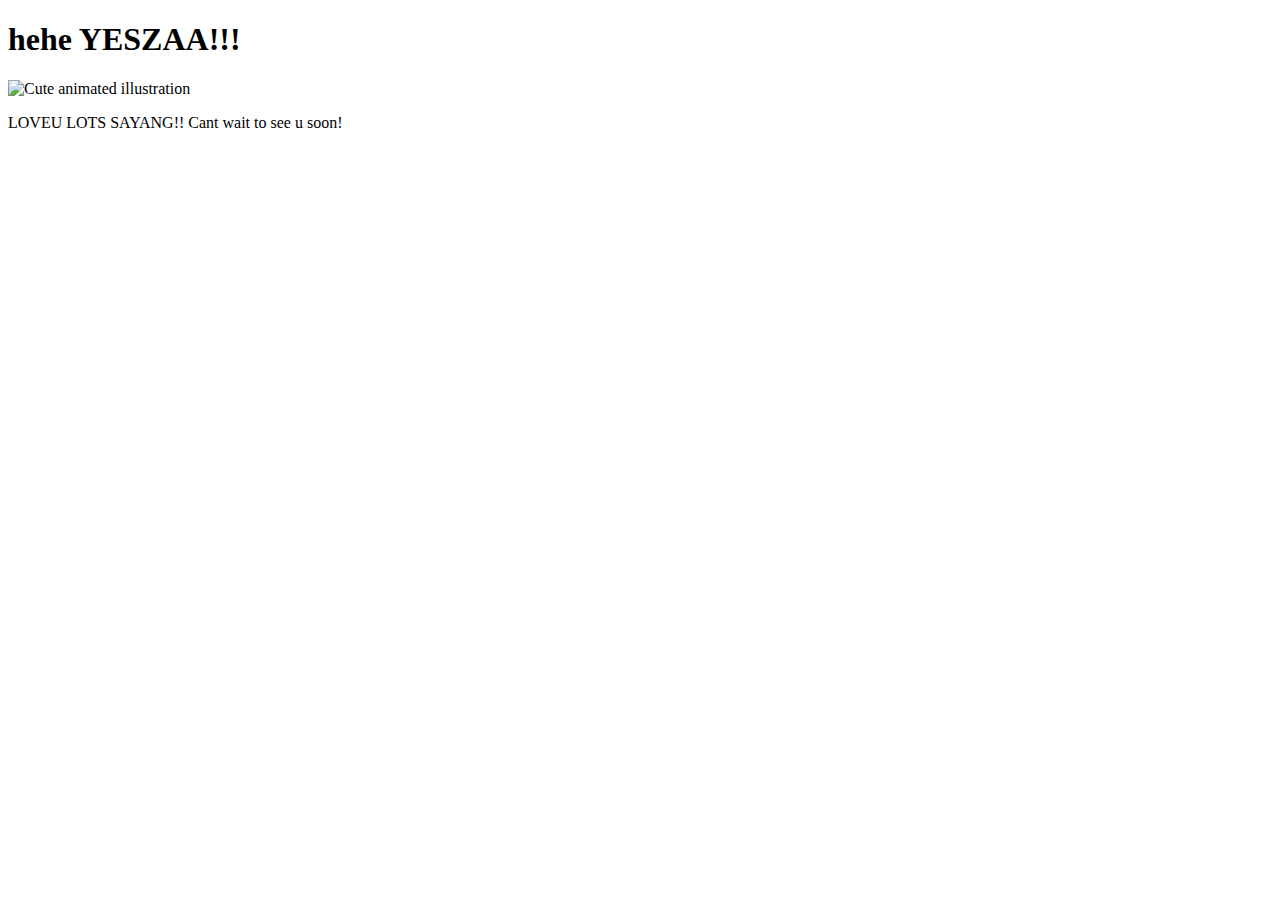
==== yes.html @ 13871f17 "Update yes.html" ====
<!DOCTYPE html>
<html lang="en">
    <head>
        <link rel="stylesheet" href="./style/css/yes_styles.css">
        
    </head> 
    <body>
        <div class="container">
            <div >
                <h1 class = "header_text">hehe YESZAA!!! </h1>
            </div>
            <div class="gif_container">
                <img src="https://giphy.com/embed/1JmGiBtqTuehfYxuy9/gihpy.gif" alt="Cute animated illustration">
            </div>
            <p class = "text"> LOVEU LOTS SAYANG!! Cant wait to see u soon!</p>
        </div>
       
    </body> 
</html>
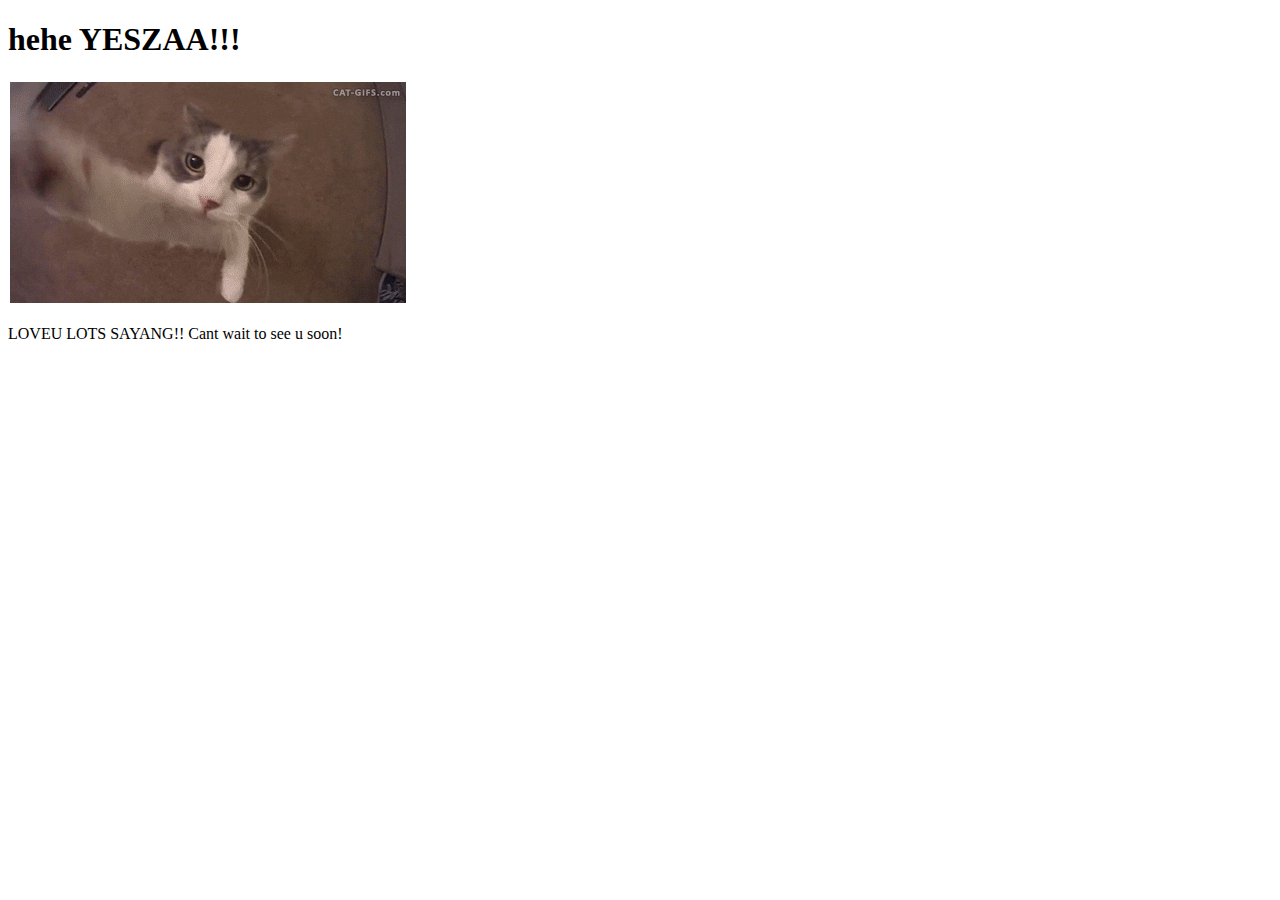
==== commit 4d40dbbb: "Update yes.html" ====
--- a/yes.html
+++ b/yes.html
@@ -10,7 +10,7 @@
                 <h1 class = "header_text">hehe YESZAA!!! </h1>
             </div>
             <div class="gif_container">
-                <img src="https://giphy.com/embed/1JmGiBtqTuehfYxuy9/gihpy.gif" alt="Cute animated illustration">
+                <img src="style/images/yes-cat.gif">
             </div>
             <p class = "text"> LOVEU LOTS SAYANG!! Cant wait to see u soon!</p>
         </div>
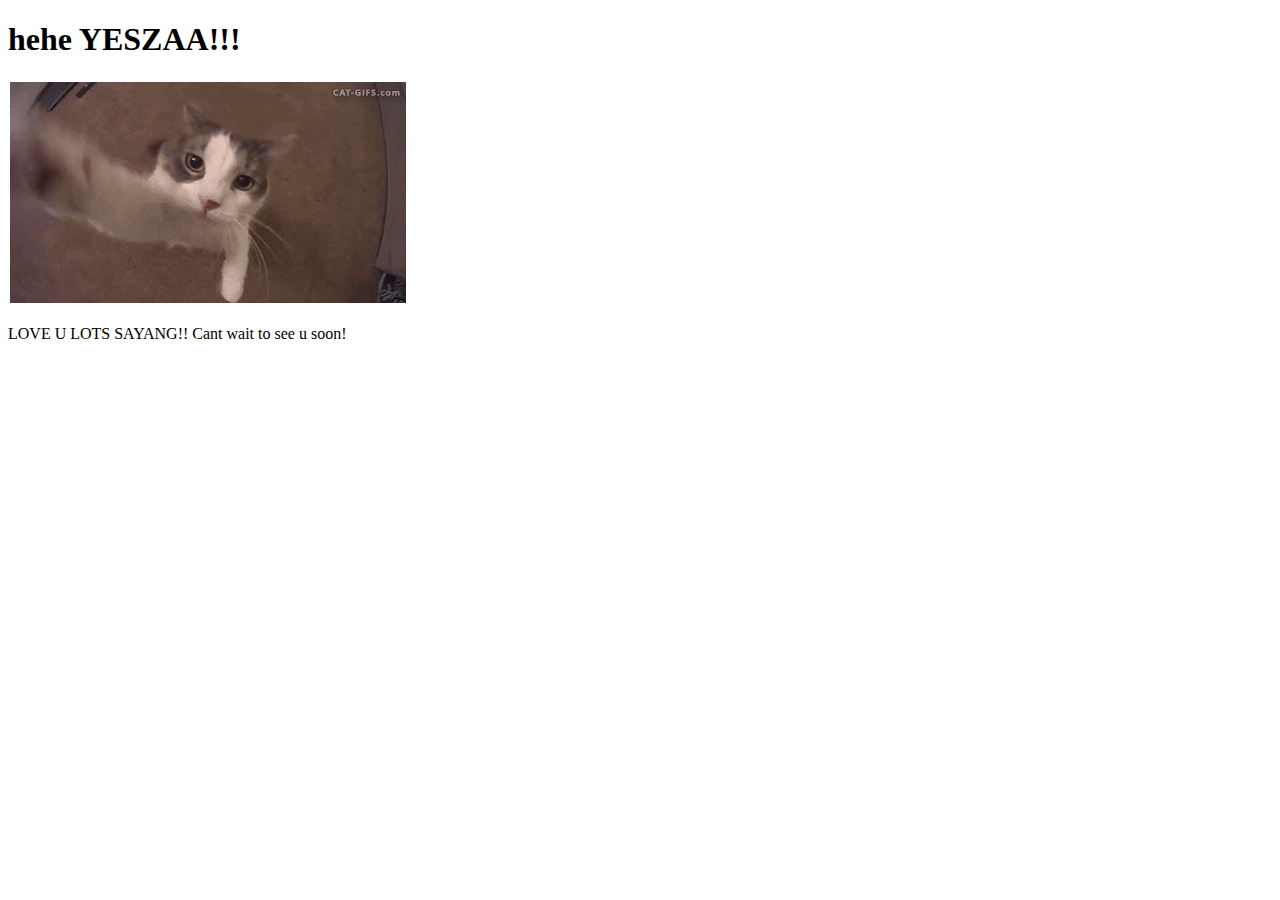
==== commit 6b2f4745: "Update yes.html" ====
--- a/yes.html
+++ b/yes.html
@@ -12,7 +12,7 @@
             <div class="gif_container">
                 <img src="style/images/yes-cat.gif">
             </div>
-            <p class = "text"> LOVEU LOTS SAYANG!! Cant wait to see u soon!</p>
+            <p class = "text"> LOVE U LOTS SAYANG!! Cant wait to see u soon!</p>
         </div>
        
     </body> 
